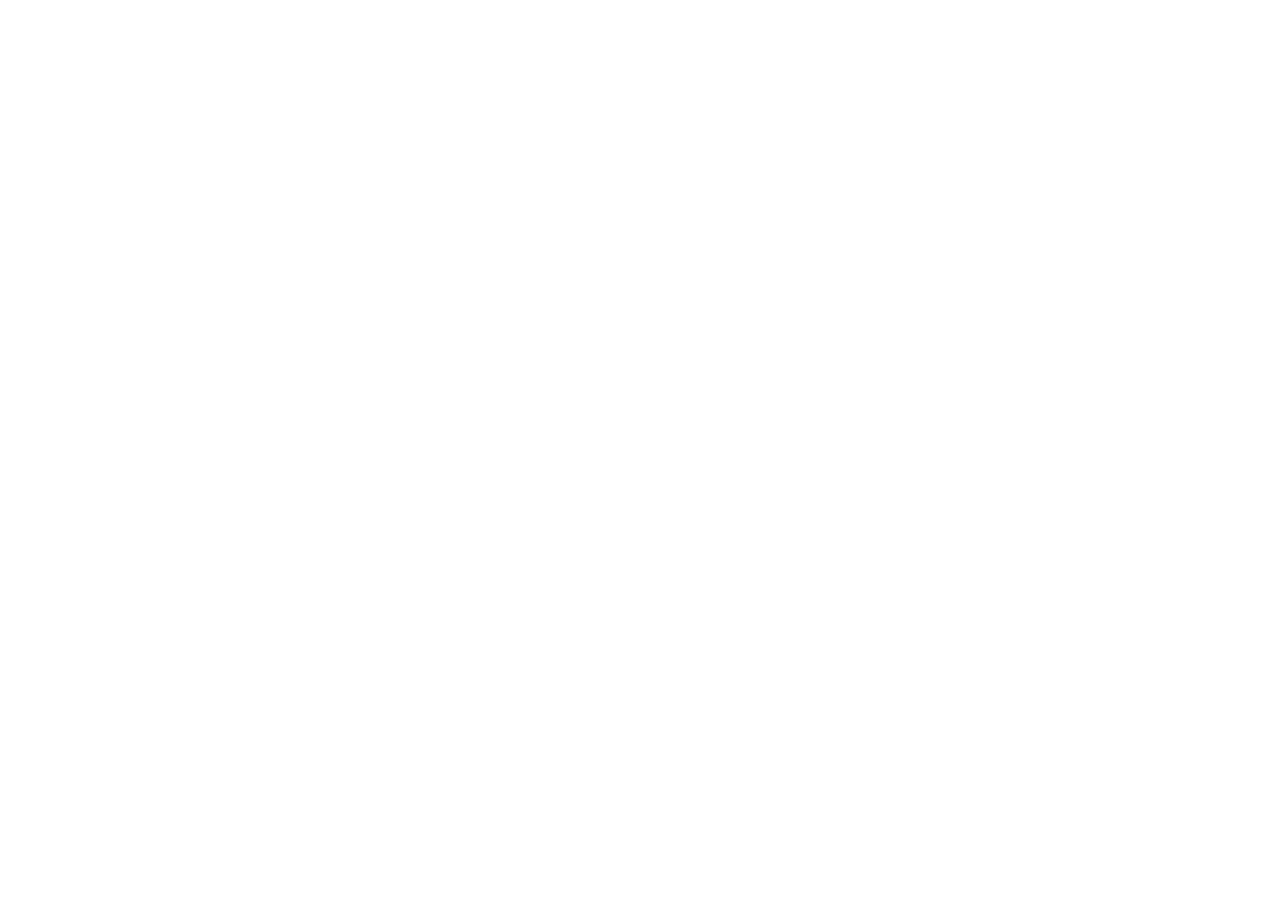
==== grid_five/index.html @ 7021a2b1 "five_folder_create" ====
<!DOCTYPE html>
<html lang="en">

<head>
    <meta charset="UTF-8">
    <meta name="viewport" content="width=device-width, initial-scale=1.0">
    <title>Document</title>
</head>

<body>


</body>

</html>
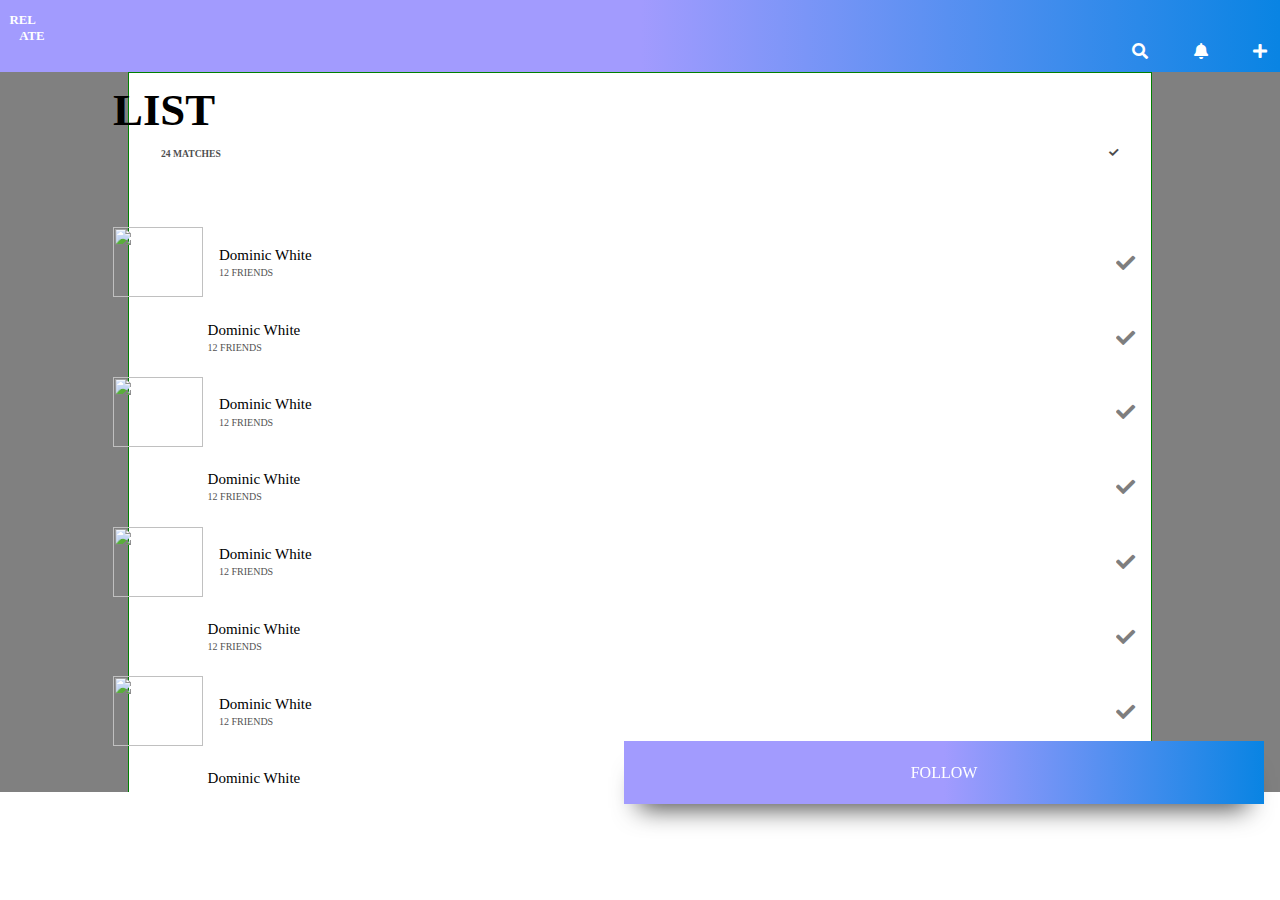
==== commit 528cea77: "gird_five_update" ====
--- a/grid_five/index.html
+++ b/grid_five/index.html
@@ -4,12 +4,187 @@
 <head>
     <meta charset="UTF-8">
     <meta name="viewport" content="width=device-width, initial-scale=1.0">
-    <title>Document</title>
+    <link rel="stylesheet" href="https://cdnjs.cloudflare.com/ajax/libs/font-awesome/5.8.2/css/all.min.css" />
+    <link rel="stylesheet" href="./style.css">
+    <title>grid_five</title>
 </head>
 
 <body>
+    <header class="header">
+        <div class="header_title">
+            <span class="header_title title_up">REL</span>
+            <span class="header_title title_down">ATE</span>
+        </div>
+        <div class="header_nav">
+            <i class="fas fa-search"></i>
+            <i class="fas fa-bell"></i>
+            <i class="fas fa-plus"></i>
+        </div>
+    </header>
+    <main class="main">
+        <div class="main_center">
+
+            <div class="grid_area">
+
+                <h1 class="main_title">
+                    LIST
+                </h1>
+                <div class="matches_lenth">
+                    24 MATCHES
+                    <i class="fas fa-check"></i>
+                </div>
+                <div class="follow_box">
+                    <span>FOLLOW</span>
+                </div>
+                <div class="main_items">
+                    <img class="item_img" src="" alt="">
+
+                    <div class="text_area">
+                        <div class="item_name">
+                            Dominic White
+                        </div>
+                        <div class="item_friends">
+                            12 FRIENDS
+                        </div>
+                    </div>
+                    <i class="fas fa-check"></i>
+                </div>
+
+                <div class="main_items">
+                    <div class="item_img" src="" alt="">
+                    </div>
+                    <div class="text_area">
+                        <div class="item_name">
+                            Dominic White
+                        </div>
+                        <div class="item_friends">
+                            12 FRIENDS
+                        </div>
+                    </div>
+                    <i class="fas fa-check"></i>
+                </div>
+
+                <div class="main_items">
+                    <img class="item_img" src="" alt="">
+
+                    <div class="text_area">
+                        <div class="item_name">
+                            Dominic White
+                        </div>
+                        <div class="item_friends">
+                            12 FRIENDS
+                        </div>
+                    </div>
+                    <i class="fas fa-check"></i>
+                </div>
+
+                <div class="main_items">
+                    <div class="item_img" src="" alt="">
+                    </div>
+
+                    <div class="text_area">
+                        <div class="item_name">
+                            Dominic White
+                        </div>
+                        <div class="item_friends">
+                            12 FRIENDS
+                        </div>
+                    </div>
+                    <i class="fas fa-check"></i>
+                </div>
+
+                <div class="main_items">
+                    <img class="item_img" src="" alt="">
+
+                    <div class="text_area">
+                        <div class="item_name">
+                            Dominic White
+                        </div>
+                        <div class="item_friends">
+                            12 FRIENDS
+                        </div>
+                    </div>
+                    <i class="fas fa-check"></i>
+                </div>
+
+                <div class="main_items">
+                    <div class="item_img" src="" alt="">
+                    </div>
+
+                    <div class="text_area">
+                        <div class="item_name">
+                            Dominic White
+                        </div>
+                        <div class="item_friends">
+                            12 FRIENDS
+                        </div>
+                    </div>
+                    <i class="fas fa-check"></i>
+                </div>
+
+                <div class="main_items">
+                    <img class="item_img" src="" alt="">
+
+                    <div class="text_area">
+                        <div class="item_name">
+                            Dominic White
+                        </div>
+                        <div class="item_friends">
+                            12 FRIENDS
+                        </div>
+                    </div>
+                    <i class="fas fa-check"></i>
+                </div>
+
+                <div class="main_items">
+                    <div class="item_img" src="" alt="">
+                    </div>
+
+                    <div class="text_area">
+                        <div class="item_name">
+                            Dominic White
+                        </div>
+                        <div class="item_friends">
+                            12 FRIENDS
+                        </div>
+                    </div>
+                    <i class="fas fa-check"></i>
+                </div>
+                <div class="main_items">
+                    <img class="item_img" src="" alt="">
+
+                    <div class="text_area">
+                        <div class="item_name">
+                            Dominic White
+                        </div>
+                        <div class="item_friends">
+                            12 FRIENDS
+                        </div>
+                    </div>
+                    <i class="fas fa-check"></i>
+                </div>
+
+                <div class="main_items">
+                    <div class="item_img" src="" alt="">
+                    </div>
+
+                    <div class="text_area">
+                        <div class="item_name">
+                            Dominic White
+                        </div>
+                        <div class="item_friends">
+                            12 FRIENDS
+                        </div>
+                    </div>
+                    <i class="fas fa-check"></i>
+                </div>
 
 
+
+
+            </div>
+        </div>
+    </main>
 </body>
 
 </html>--- a/grid_five/style.css
+++ b/grid_five/style.css
@@ -0,0 +1,148 @@
+*{
+    margin: 0;
+    padding: 0;
+}
+body{
+    width: 100%;
+    height: 100vh;
+}
+
+.header{
+    width: 100%;
+    height: 8%;
+    display: flex;
+    justify-content: space-between;
+    background: linear-gradient(90deg, #a29bfe 50%,  #0984e3 100%);
+    
+}
+.header_title{
+    display: flex;
+    flex-direction: column;
+    font-size: 0.8rem;
+    font-weight: 700;
+    color: white;
+}
+.header_title .title_up{
+    margin-top: 0.8rem;
+    margin-left: 0.6rem;
+
+}
+.header_title .title_down{
+    margin-left: 1.2rem;
+    margin-top: 0.1rem;
+}
+
+
+.header_nav{
+    width:15vh;
+    display: flex;
+    justify-content: space-between;
+    align-items: flex-end;
+    margin: 0.8rem;
+    color: white;
+}
+.main{
+    width: 100%;
+    background-color: gray;
+    overflow: auto;
+    height: 80vh;
+}
+.main_center{
+    width: 80%;
+    background-color: white;
+    margin:0 auto;
+
+}
+.grid_area{
+    border: 1px solid green;
+    display: grid;
+    grid-template-rows: repeat(8,1fr);
+    height: 100%;
+
+}
+.main_title{
+    grid-row: span 1;
+    display: flex;
+    align-items: center;
+    font-size: 2.8rem;
+    margin-left: -1rem;
+}
+.matches_lenth{
+    display: flex;
+    justify-content: space-between;
+    margin:0 2rem;
+    font-size: 0.6rem;
+    font-weight: 700;
+    opacity: 0.7;
+}
+.matches_lenth::before{
+    width: 100px;
+    border: 2px solid red;
+    margin: 0 auto;
+}
+.main_items{
+    display: flex;
+    width: 100%;
+    margin-left: -1rem;
+    display: flex;
+    justify-content: space-around;
+    font-size: 15px;
+    align-items: center;
+    margin-top: 0.3rem;
+}
+.main_items>i{
+    opacity: 0.5;
+    font-size: 1.2rem;
+}
+.main_items>i:active{
+    color:purple;
+}
+.text_area{
+    width: 100%;
+    display: flex;
+    flex-direction: column;
+    justify-content: flex-start;
+    margin: 1rem;
+}
+.item_friends{
+    opacity: 0.7;
+    font-size: 10px;
+    margin-top: 0.2rem;
+
+}
+.follow_box{
+    display: fixed;
+    position: absolute;
+    background: linear-gradient(90deg, #a29bfe 50%,  #0984e3 100%);
+    width: 50%;
+    height: 7vh;
+    margin-right:-1rem;
+    right: 2rem;
+    bottom: 6rem;
+    z-index: 2;
+    color: white;
+    box-shadow: -1px 20px 26px -16px rgba(0,0,0,0.75);
+
+}
+.follow_box>span{
+    display: flex;
+    height: 100%;
+    justify-content: center;
+    align-items: center;
+}
+
+.main_items>:first-child{
+    width: 90px;
+    height: 70px;
+    background-position: center center;
+    background-size: cover;
+    background-image: url("https://cdn.pixabay.com/photo/2017/02/04/12/25/man-2037255_960_720.jpg");
+}
+
+.main_items>div:first-child{
+    width: 90px;
+    height: 70px;
+    background-position: center center;
+    background-size: cover;
+    background-image: url("https://cdn.pixabay.com/photo/2015/05/18/23/53/norway-772991__340.jpg");
+}
